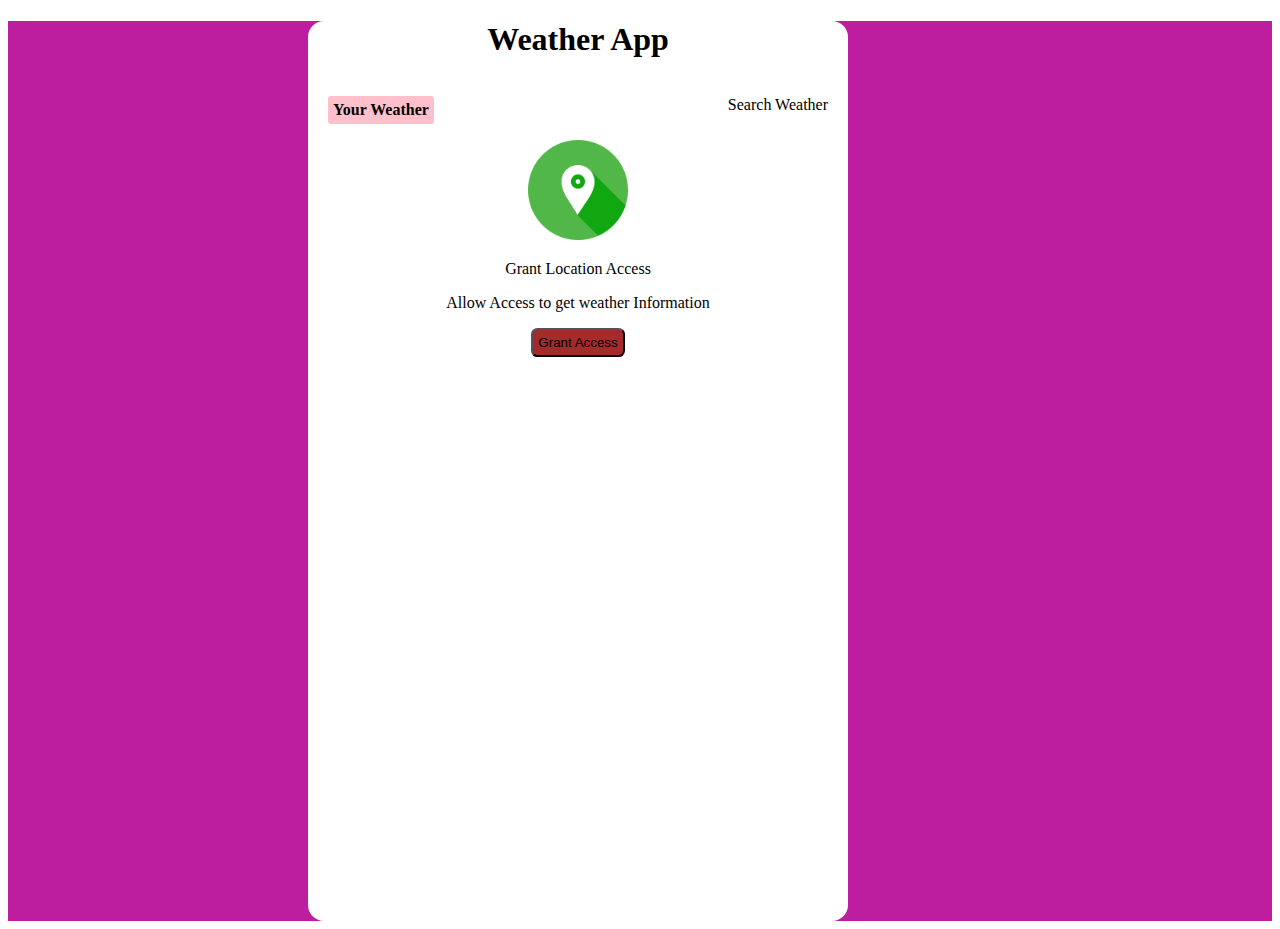
==== index.html @ 53acd2bf "Rename weather.html to index.html" ====
<!DOCTYPE html>
<html lang="en">
<head>
    <meta charset="UTF-8">
    <meta name="viewport" content="width=device-width, initial-scale=1.0">
    <title>Weather App</title>
    <link rel="icon" href="assets/favicon.ico">
    <link rel="stylesheet" href="weather.css">
</head>
<body>
    <div class="wrapper">
        <div class="container">
            <h1>Weather App</h1>
            <div class="heads">
                <p data-userWeather>Your Weather</p>
                <p data-searchWeather>Search Weather</p>
            </div>
            <div class="weather-cont">
                <div class="grant-location-container">
                    <img src="assets/location.png" height="100" width="100">
                    <p>Grant Location Access</p>
                    <p>Allow Access to get weather Information</p>
                    <button id="btn" data-grantAccess>Grant Access</button>
                </div>
                <form class="search" data-searchForm>
                    <input type="text" placeholder="Search for City..." id="weather-input" data-searchInput>
                    <!-- <button type="submit" onclick="searchWeather()"> -->
                    <button type="submit" id="btnn">
                        <img src="assets/search.png" height="13" width="13">
                    </button>
                </form>
                <div class="loading-container">
                    <img src="assets/loading.gif" alt="Loading Screen" height="150" width="150">
                </div>
                <div class="user-info-container">
                    <div class="name">
                        <p data-cityName id="citynaam"></p>
                        <img data-countryIcon height="50" width="75">
                    </div>
                    <p data-weatherDesc></p>
                    <img data-weatherIcon height="70" width="70">
                    <p data-temp id="temperature"></p>
                    <div class="images">
                        <div class="parameter">
                            <img src="assets/wind.png" alt="wind" height="50" width="50">
                            <p>Windspeed</p>
                            <p data-windspeed></p>
                        </div>
                        <div class="parameter">
                            <img src="assets/humidity.png" alt="Humidity" height="50" width="50">
                            <p>Humidity</p>
                            <p data-humidity></p>
                        </div>
                        <div class="parameter">
                            <img src="assets/cloud.png" alt="cloud" height="50" width="50">
                            <p>Clouds</p>
                            <p data-cloudiness></p>
                        </div>
                    </div>
                </div>
            </div>
        </div>
    </div>
    <script src="weather.js"></script>
</body>
</html>
---- weather.css ----
/* *{
    padding: 0;
    margin: 0;
    box-sizing: border-box;
} */

.wrapper{
    background-color: rgb(188, 30, 159);
}

.container{
    width: 500px;
    position: relative;
    left: 300px;
    height: 100vh;
    text-align: center;
    background-color: white;
    padding: 20px;
    padding-top: 0px;
    padding-bottom: 0px;
    border-radius: 1rem;
}

.hide{
    display: none;
}

.current-tab{
    font-weight: bold;
    background-color: pink;
    padding: 5px;
    border-radius: 0.2rem;
}

.images{
    display: grid;
    grid-template-columns: repeat(3,1fr);
    grid-template-rows: 1fr;
    /* gap: 1px; */
    justify-content: space-between;
    border: 1px solid black;
    padding: 5px;
    border-radius: 1rem;
}

#btn{
    background-color: brown;
    padding: 5px;
    border-radius: 0.4rem;
}

#citynaam{
    font-size: 25px;
    font-weight: bold;
}

#temperature{
    font-size: 20px;
    font-weight: bold;
}

#weather-input{
    background-color: rgb(237, 237, 234);
    border-radius: 0.3rem;
}

input::placeholder{
    color: red  ;
}

#btnn{
    border-radius: 0.3rem;
    background-color: pink;
}

#btnn:hover{
    background-color: red;
}

.heads{
    display: flex;
    justify-content : space-between;
}
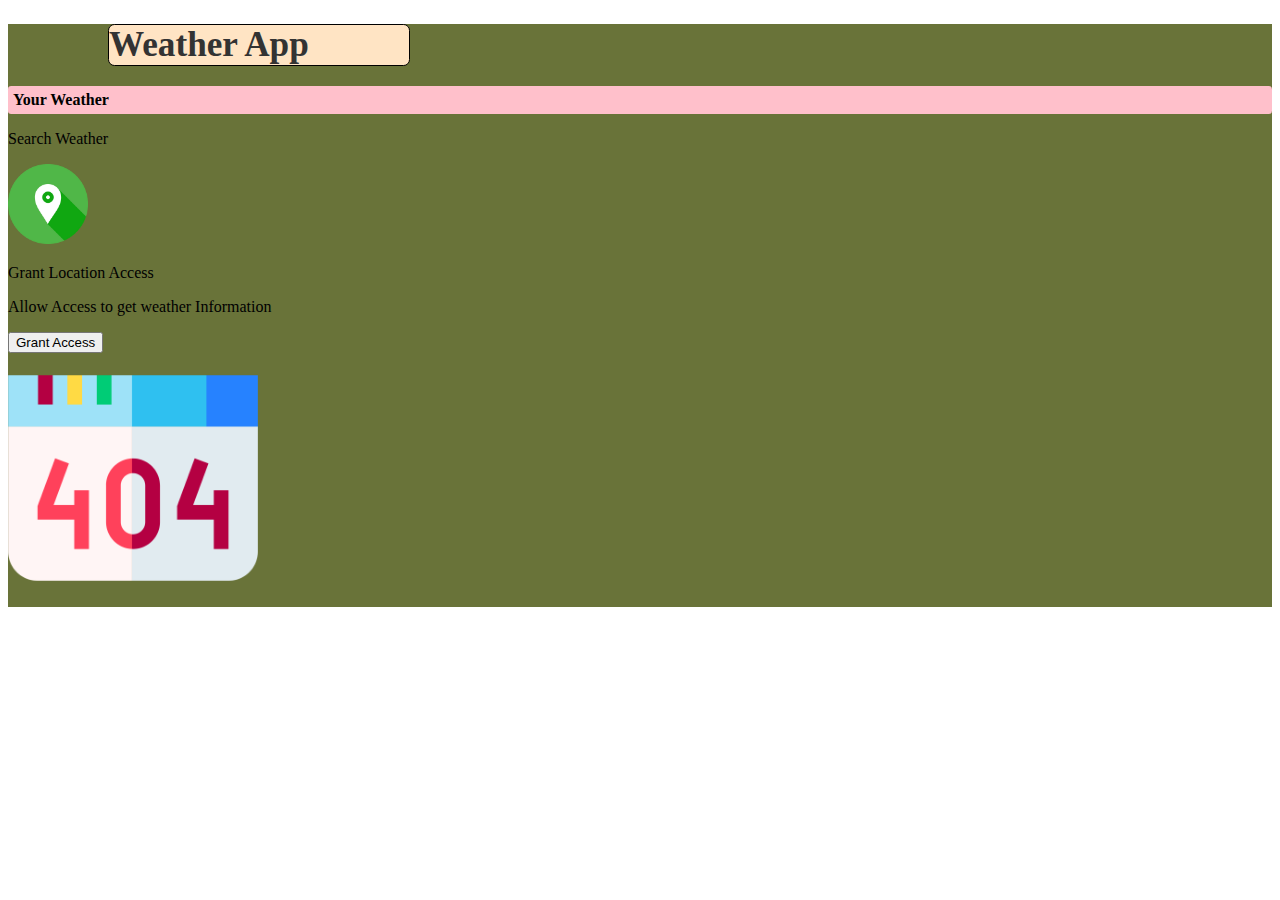
==== commit 10a6d224: "Update index.html" ====
--- a/index.html
+++ b/index.html
@@ -2,60 +2,93 @@
 <html lang="en">
 <head>
     <meta charset="UTF-8">
+    <meta http-equiv="X-UA-Compatible" content="IE=edge">
     <meta name="viewport" content="width=device-width, initial-scale=1.0">
-    <title>Weather App</title>
-    <link rel="icon" href="assets/favicon.ico">
+    <title>Document</title>
+    <link rel="preconnect" href="https://fonts.googleapis.com" />
+    <link rel="preconnect" href="https://fonts.gstatic.com" crossorigin />
+    <link href="https://fonts.googleapis.com/css2?family=Merriweather+Sans:wght@300;400;500;600;700&display=swap"
+    rel="stylesheet" />
     <link rel="stylesheet" href="weather.css">
 </head>
 <body>
+    
     <div class="wrapper">
-        <div class="container">
-            <h1>Weather App</h1>
-            <div class="heads">
-                <p data-userWeather>Your Weather</p>
-                <p data-searchWeather>Search Weather</p>
+
+        <h1>Weather App</h1>
+
+        <div class="tab-container">
+            <p class="tab" data-userWeather>Your Weather</p>
+            <p class="tab" data-searchWeather>Search Weather</p>
+        </div>
+
+        <div class="weather-container">
+
+            <!-- grant location container-->
+            <div class="sub-container grant-location-container">
+                <img src="./assets/location.png" width="80" height="80" loading="lazy">
+                <p>Grant Location Access</p>
+                <p>Allow Access to get weather Information</p>
+                <button class="btn" data-grantAccess>Grant Access</button>
             </div>
-            <div class="weather-cont">
-                <div class="grant-location-container">
-                    <img src="assets/location.png" height="100" width="100">
-                    <p>Grant Location Access</p>
-                    <p>Allow Access to get weather Information</p>
-                    <button id="btn" data-grantAccess>Grant Access</button>
+
+            <!-- search form -> form-container-->
+            <form class="form-container" data-searchForm>
+                <input placeholder="Search for City..." data-searchInput>
+                <button class="btn" type="submit">
+                    <img src="./assets/search.png"  width="20" height="20" loading="lazy">
+                </button>
+            </form>
+
+            <!--- loading screen container -->
+            <div class="sub-container loading-container">
+                <img src="./assets/loading.gif" width="150" height="150">
+                <p>Loading</p>
+            </div>
+
+            <!-- not found image -->
+             <div class="not-found">
+                <img src="./assets/not-found.png" width="250" height="250">
+             </div>
+
+            <!-- show weather info -->
+            <div class="sub-container user-info-container">
+
+                <!--city name and Flag-->
+                <div class="name">
+                    <p data-cityName></p>
+                    <img data-countryIcon>
                 </div>
-                <form class="search" data-searchForm>
-                    <input type="text" placeholder="Search for City..." id="weather-input" data-searchInput>
-                    <!-- <button type="submit" onclick="searchWeather()"> -->
-                    <button type="submit" id="btnn">
-                        <img src="assets/search.png" height="13" width="13">
-                    </button>
-                </form>
-                <div class="loading-container">
-                    <img src="assets/loading.gif" alt="Loading Screen" height="150" width="150">
-                </div>
-                <div class="user-info-container">
-                    <div class="name">
-                        <p data-cityName id="citynaam"></p>
-                        <img data-countryIcon height="50" width="75">
+
+                <!-- weather description-->
+                <p data-weatherDesc></p>
+                <!--weather Icon-->
+                <img data-weatherIcon>
+                <!--temperature-->
+                <p data-temp></p>
+
+                <!--3 cards - parameters-->
+                <div class="parameter-container">
+
+                    <!--card 1-->
+                    <div class="parameter">
+                        <img src="./assets/wind.png" >
+                        <p>windspeed</p>
+                        <p data-windspeed></p>
                     </div>
-                    <p data-weatherDesc></p>
-                    <img data-weatherIcon height="70" width="70">
-                    <p data-temp id="temperature"></p>
-                    <div class="images">
-                        <div class="parameter">
-                            <img src="assets/wind.png" alt="wind" height="50" width="50">
-                            <p>Windspeed</p>
-                            <p data-windspeed></p>
-                        </div>
-                        <div class="parameter">
-                            <img src="assets/humidity.png" alt="Humidity" height="50" width="50">
-                            <p>Humidity</p>
-                            <p data-humidity></p>
-                        </div>
-                        <div class="parameter">
-                            <img src="assets/cloud.png" alt="cloud" height="50" width="50">
-                            <p>Clouds</p>
-                            <p data-cloudiness></p>
-                        </div>
+
+                    <!--card 2-->
+                    <div class="parameter">
+                        <img src="./assets/humidity.png" >
+                        <p>humidity</p>
+                        <p data-humidity></p>
+                    </div>
+
+                    <!--card 3-->
+                    <div class="parameter">
+                        <img src="./assets/cloud.png" >
+                        <p>Clouds</p>
+                        <p data-cloudiness></p>
                     </div>
                 </div>
             </div>
--- a/weather.css
+++ b/weather.css
@@ -5,16 +5,16 @@
 } */
 
 .wrapper{
-    background-color: rgb(188, 30, 159);
+    background-color: rgb(105, 115, 57);
 }
 
 .container{
     width: 500px;
     position: relative;
-    left: 300px;
+    left: 340px;
     height: 100vh;
     text-align: center;
-    background-color: white;
+    background-color: skyblue;
     padding: 20px;
     padding-top: 0px;
     padding-bottom: 0px;
@@ -24,6 +24,7 @@
 .hide{
     display: none;
 }
+
 
 .current-tab{
     font-weight: bold;
@@ -65,7 +66,7 @@
 }
 
 input::placeholder{
-    color: red  ;
+    color: rgb(162, 82, 82)  ;
 }
 
 #btnn{
@@ -75,9 +76,29 @@
 
 #btnn:hover{
     background-color: red;
+    cursor: pointer;
 }
 
 .heads{
     display: flex;
     justify-content : space-between;
-}+}
+
+.heads p {
+    border: 1px solid black;
+    cursor: pointer;
+    padding: 8px 20px;
+    border-radius: 0.4rem;
+    transition: background-color 0.3s ease;
+}
+
+h1{
+    border: 1px solid black;
+    width: 300px;
+    margin-left: 100px;
+    border-radius: 0.4rem;
+    background-color: bisque;
+    font-size: 2.2rem;
+    color: #333;
+    margin-bottom: 20px;
+}
